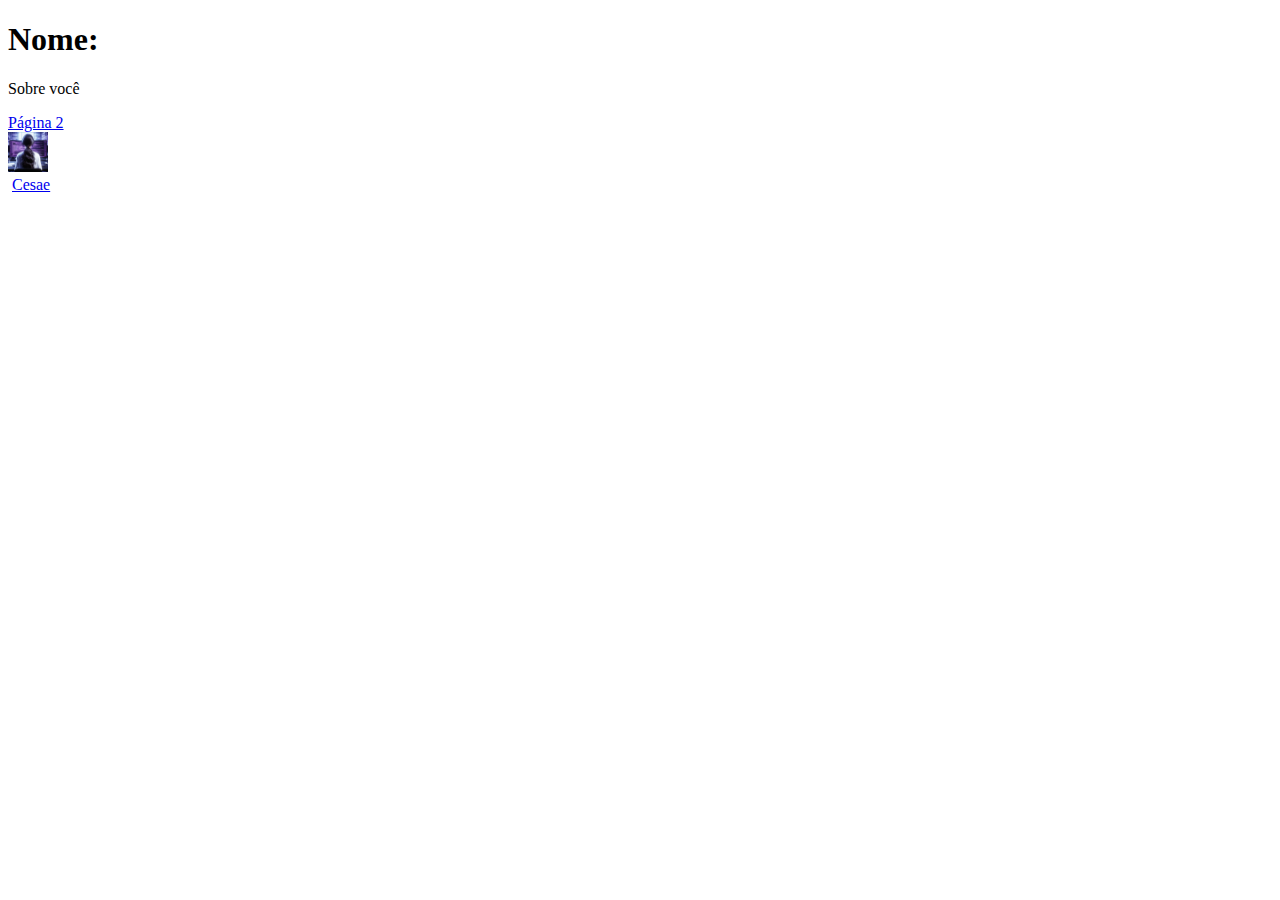
==== index.html @ 7eb1e10a "Aula 2 Html" ====
<!DOCTYPE html>
<html lang="en">
<head>
    <meta charset="UTF-8">
    <meta name="viewport" content="width=device-width, initial-scale=1.0">
    <title>Document</title>
</head>
<body>
    <h1>Nome:</h1>
    <p>Sobre você</p>
    <a href="./page2.html">Página 2</a>
<br>

    <img src="./HTML/Images/c41c6257dfefef7ca3b44f7622336090.jpg
    " style="width: 40px;">
    <br>
    
    <img src="https://www.google.com/url?sa=i&url=https%3A%2F%2Fpt.linkedin.com%2Fcompany%2Fcesae-digital&psig=AOvVaw0g832blf5JQuAy4Iqxfbbm&ust=1721122864353000&source=images&cd=vfe&opi=89978449&ved=0CBEQjRxqFwoTCMDjo7ngqIcDFQAAAAAdAAAAABAE" alt="">
    <a href="https://www.cesaedigital.pt/sobre/" target="_blank">Cesae</a>

</body>
</html>
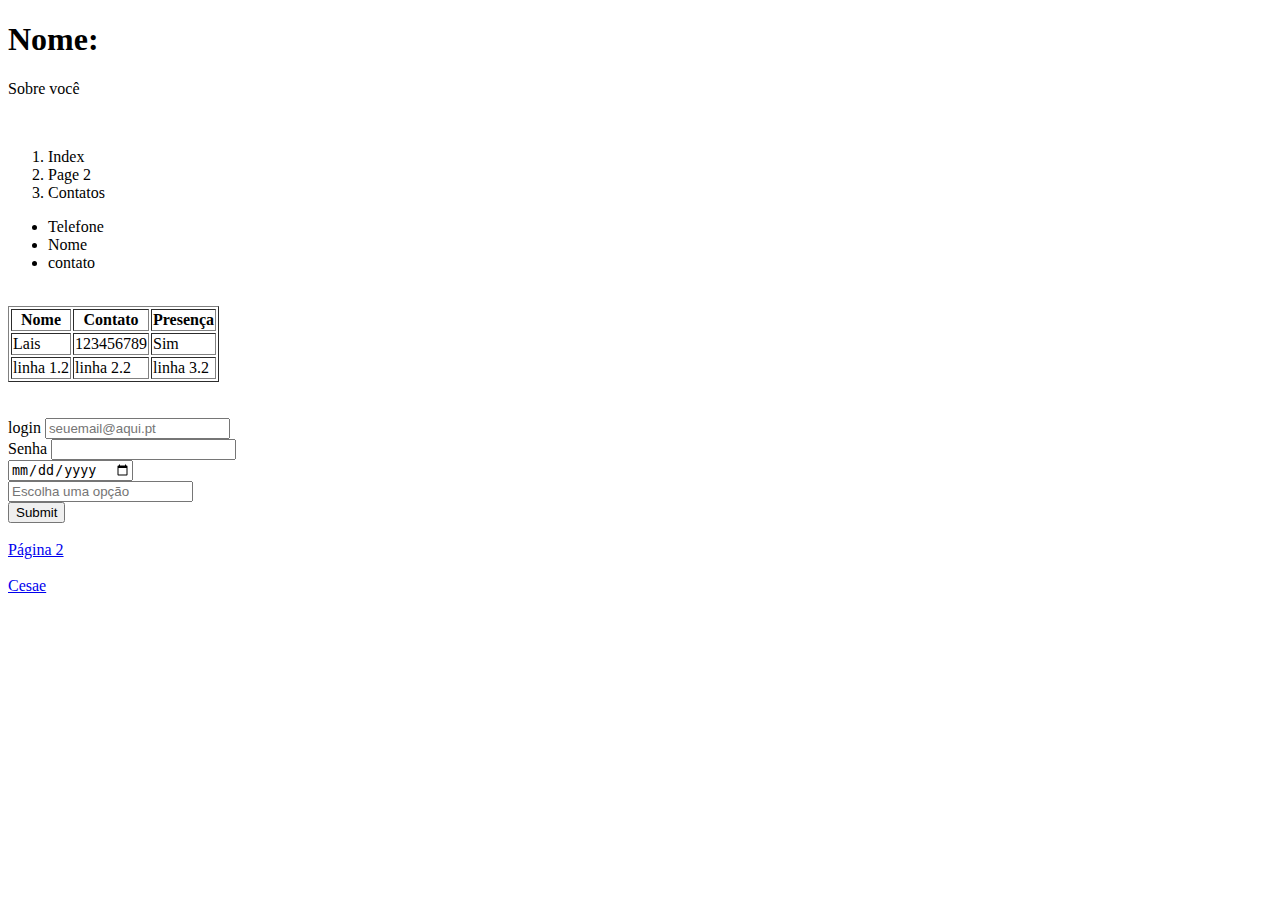
==== commit 737b5e60: "Material atualizado" ====
--- a/index.html
+++ b/index.html
@@ -8,14 +8,79 @@
 <body>
     <h1>Nome:</h1>
     <p>Sobre você</p>
+<br>
+<!--Listas não ordenadas-->
+    <ol>
+        <li>Index</li>
+        <li>Page 2</li>
+        <li>Contatos</li>
+    </ol>
+
+    <ul>
+        <li>Telefone</li>
+        <li>Nome</li>
+        <li>contato</li>
+    </ul>
+    <br>
+    <table border="1px">
+        <!--Table Row 2-->
+        <tr>
+            <!--Cabeçalho-->
+            <th>Nome</th>
+            <th>Contato</th>
+            <th>Presença</th>
+        </tr>
+        <tr>
+            <td>Lais</td>
+            <td>123456789</td>
+            <td>Sim</td>
+        </tr>
+        <!--Table Row 2-->
+        <tr>
+            <td class="coluna">linha 1.2</td>
+            <td>linha 2.2</td>
+            <td>linha 3.2</td>
+            
+
+        </tr>
+    </table>
+
+    <br>
+    <br>
+
+
+
+
+    <form action="destino.php">
+        <label for="login">login</label>
+        <input type="email" required placeholder="seuemail@aqui.pt">
+        <br>
+        <label for="senha">Senha</label>
+        <input type="password" maxlength="8" minlength="4" >
+        <br>
+        <input type="date">
+        <br>
+        <input type="text" list="cidade" placeholder="Escolha uma opção">
+        <datalist id="cidade">
+            <option value="Porto">Porto</option>
+            <option value="Lisboa">Lisboa</option>
+        </datalist>
+        
+        <br>
+            <input type="submit">
+            
+    </form>
+
+
+
+
+<br>
+    <!--Link Interno-->
     <a href="./page2.html">Página 2</a>
 <br>
-
-    <img src="./HTML/Images/c41c6257dfefef7ca3b44f7622336090.jpg
-    " style="width: 40px;">
-    <br>
+<br>
     
-    <img src="https://www.google.com/url?sa=i&url=https%3A%2F%2Fpt.linkedin.com%2Fcompany%2Fcesae-digital&psig=AOvVaw0g832blf5JQuAy4Iqxfbbm&ust=1721122864353000&source=images&cd=vfe&opi=89978449&ved=0CBEQjRxqFwoTCMDjo7ngqIcDFQAAAAAdAAAAABAE" alt="">
+    <!--Link Externo-->
     <a href="https://www.cesaedigital.pt/sobre/" target="_blank">Cesae</a>
 
 </body>
